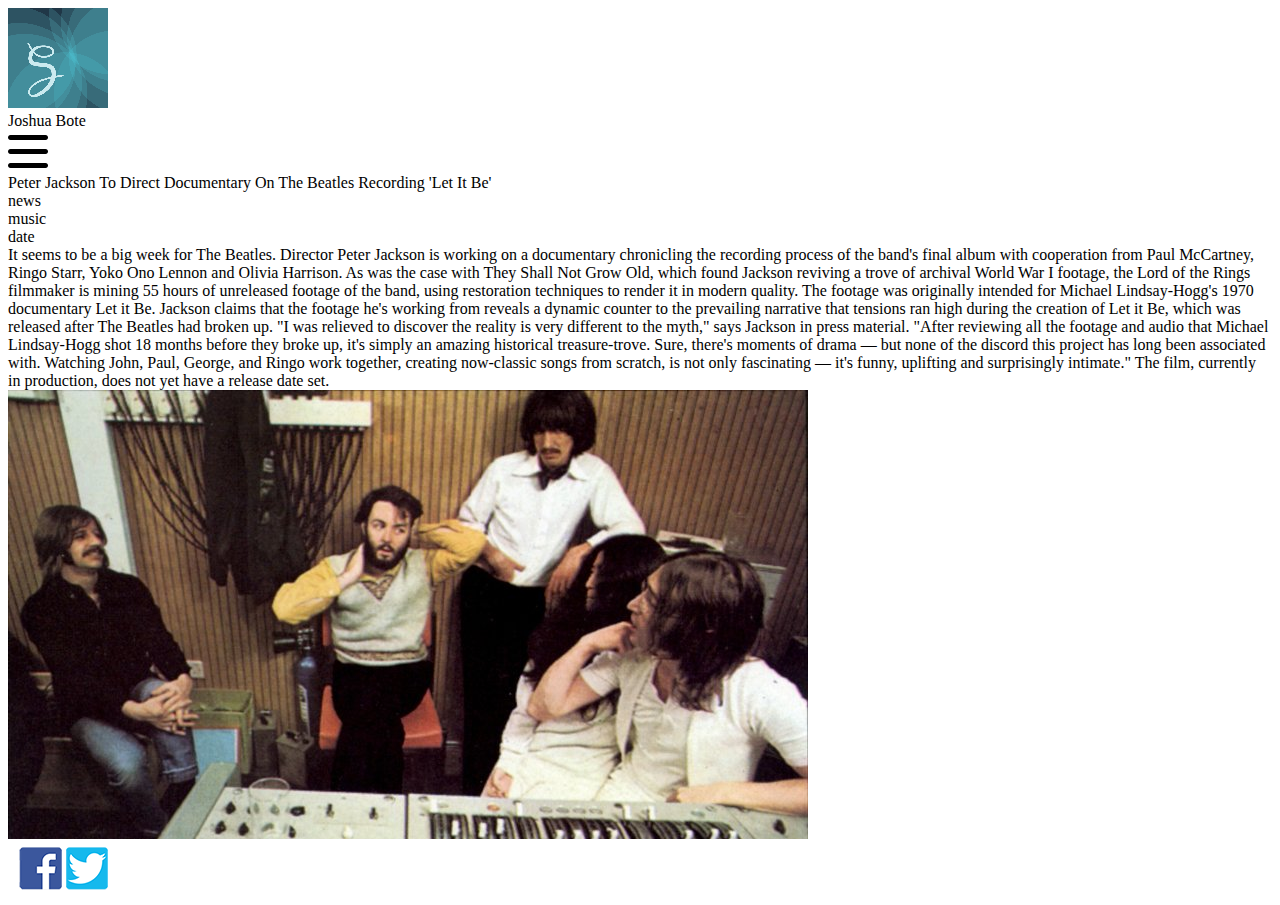
==== index.html @ 44ff0457 "Initial commit" ====
<!DOCTYPE html>
<html lang="en">
    <head>
        <meta charset="UTF-8">
        <meta name="viewport" content="width=device-width, initial-scale=1.0">
        <meta http-equiv="X-UA-Compatible" content="ie=edge">
        <link rel="stylesheet" href="/css.style.css">
        <title>Document</title>
    </head>
    <body>
        <div class="header">
            <div id="logo"><img src="/img/Logo.png"></div>
            <div id="author"><a>Joshua Bote</a></div>
            <div id="hamburger"><img src="/img/hamburger.gif"></div>
        </div>
        <div class="headline">
            <a>Peter Jackson To Direct Documentary On The Beatles Recording 'Let It Be'</a>
        </div>
        <div class="side headline">
            <div news><a>news</a></div>
            <div music><a>music</a></div>
            <div date><a>date</a></div>
        </div>
        </div>
        <div class="content">
            <a>It seems to be a big week for The Beatles. Director Peter Jackson is working on a documentary chronicling the recording process of the band's final album with cooperation from Paul McCartney, Ringo Starr, Yoko Ono Lennon and Olivia Harrison.

                    As was the case with They Shall Not Grow Old, which found Jackson reviving a trove of archival World War I footage, the Lord of the Rings filmmaker is mining 55 hours of unreleased footage of the band, using restoration techniques to render it in modern quality. The footage was originally intended for Michael Lindsay-Hogg's 1970 documentary Let it Be.
                    
                    Jackson claims that the footage he's working from reveals a dynamic counter to the prevailing narrative that tensions ran high during the creation of Let it Be, which was released after The Beatles had broken up.
                    
                    "I was relieved to discover the reality is very different to the myth," says Jackson in press material. "After reviewing all the footage and audio that Michael Lindsay-Hogg shot 18 months before they broke up, it's simply an amazing historical treasure-trove. Sure, there's moments of drama — but none of the discord this project has long been associated with. Watching John, Paul, George, and Ringo work together, creating now-classic songs from scratch, is not only fascinating — it's funny, uplifting and surprisingly intimate."
                    
                    The film, currently in production, does not yet have a release date set.</a>
        </div>
        <div class="image"><img src="/img/beatles.jpg"></div>
        <div class="social icons"><img src="/img/social icons.png"></div>
        <script src="js/script.js"></script>
    </body>
</html>
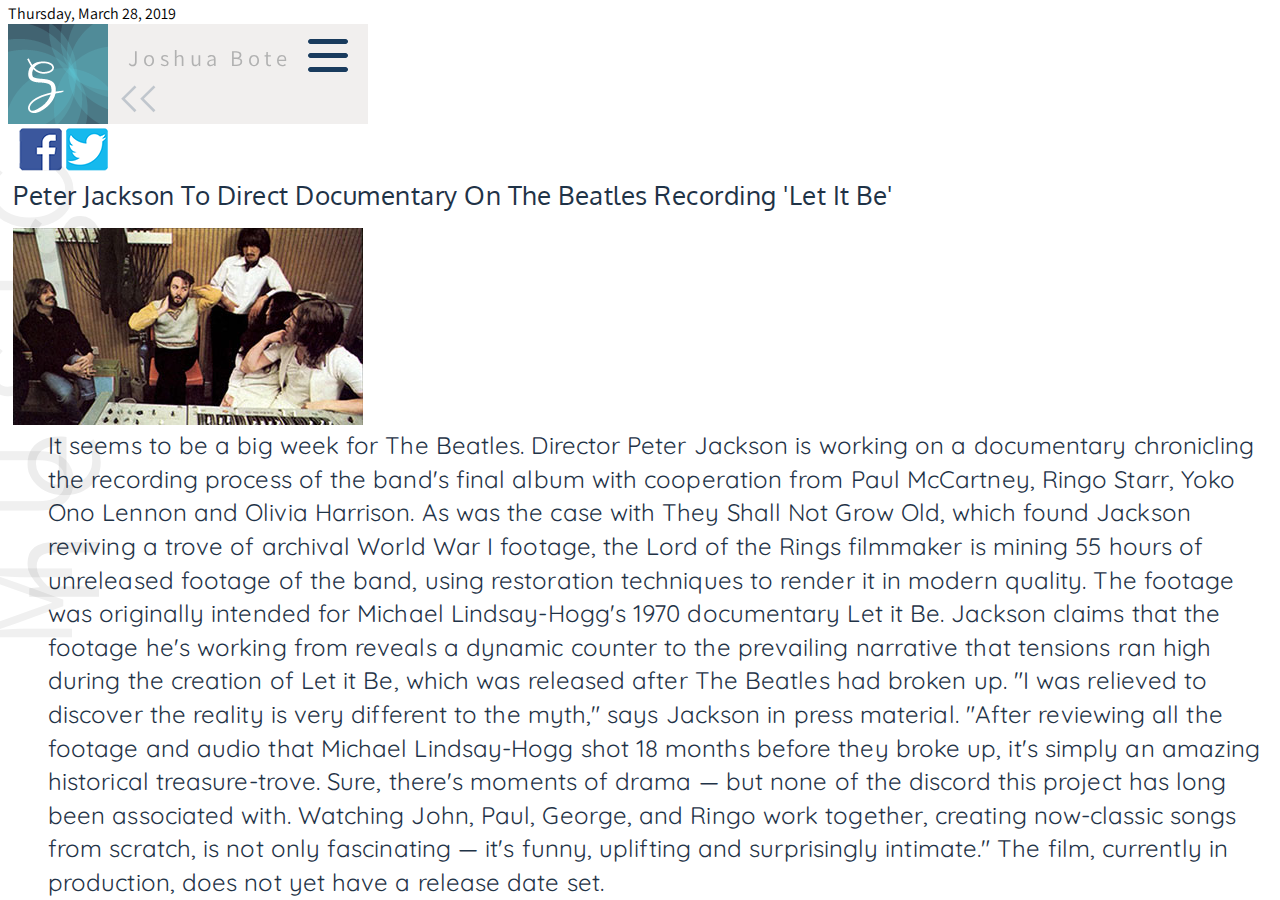
==== commit e4733b12: "Final commit." ====
--- a/index.html
+++ b/index.html
@@ -1,40 +1,85 @@
 <!DOCTYPE html>
 <html lang="en">
-    <head>
-        <meta charset="UTF-8">
-        <meta name="viewport" content="width=device-width, initial-scale=1.0">
-        <meta http-equiv="X-UA-Compatible" content="ie=edge">
-        <link rel="stylesheet" href="/css.style.css">
-        <title>Document</title>
-    </head>
-    <body>
-        <div class="header">
-            <div id="logo"><img src="/img/Logo.png"></div>
-            <div id="author"><a>Joshua Bote</a></div>
-            <div id="hamburger"><img src="/img/hamburger.gif"></div>
-        </div>
-        <div class="headline">
-            <a>Peter Jackson To Direct Documentary On The Beatles Recording 'Let It Be'</a>
-        </div>
-        <div class="side headline">
-            <div news><a>news</a></div>
-            <div music><a>music</a></div>
-            <div date><a>date</a></div>
-        </div>
-        </div>
-        <div class="content">
-            <a>It seems to be a big week for The Beatles. Director Peter Jackson is working on a documentary chronicling the recording process of the band's final album with cooperation from Paul McCartney, Ringo Starr, Yoko Ono Lennon and Olivia Harrison.
+    
+<head>
+    <meta charset="UTF-8">
+    <meta name="viewport" content="width=device-width, initial-scale=1.0">
+    <meta http-equiv="X-UA-Compatible" content="ie=edge">
 
-                    As was the case with They Shall Not Grow Old, which found Jackson reviving a trove of archival World War I footage, the Lord of the Rings filmmaker is mining 55 hours of unreleased footage of the band, using restoration techniques to render it in modern quality. The footage was originally intended for Michael Lindsay-Hogg's 1970 documentary Let it Be.
-                    
-                    Jackson claims that the footage he's working from reveals a dynamic counter to the prevailing narrative that tensions ran high during the creation of Let it Be, which was released after The Beatles had broken up.
-                    
-                    "I was relieved to discover the reality is very different to the myth," says Jackson in press material. "After reviewing all the footage and audio that Michael Lindsay-Hogg shot 18 months before they broke up, it's simply an amazing historical treasure-trove. Sure, there's moments of drama — but none of the discord this project has long been associated with. Watching John, Paul, George, and Ringo work together, creating now-classic songs from scratch, is not only fascinating — it's funny, uplifting and surprisingly intimate."
-                    
-                    The film, currently in production, does not yet have a release date set.</a>
-        </div>
-        <div class="image"><img src="/img/beatles.jpg"></div>
-        <div class="social icons"><img src="/img/social icons.png"></div>
-        <script src="js/script.js"></script>
+    <link rel="manifest" href="manifest.json">
+    <link rel="apple-touch-icon" sizes="72x72" href="/img/icons/icon-70x70.png">
+    <link rel="apple-touch-icon" sizes="96x96" href="/img/icons/icon-96x96.png">
+    <link rel="apple-touch-icon" sizes="128x128" href="/img/icons/icon-128x128.png">
+    <link rel="apple-touch-icon" sizes="144x144" href="/img/icons/icon-144x144.png">
+    <link rel="apple-touch-icon" sizes="152x152" href="/img/icons/icon-152x152.png">
+    <link rel="apple-touch-icon" sizes="192x192" href="/img/icons/icon-192x192.png">
+    <link rel="apple-touch-icon" sizes="384x384" href="/img/icons/icon-384x384.png">
+    <link rel="apple-touch-icon" sizes="512x512" href="/img/icons/icon-512x512.png">
+
+    <link rel="stylesheet" href="/css/style.css">
+    <link href="https://fonts.googleapis.com/css?family=Oxygen" rel="stylesheet">
+    <link href="https://fonts.googleapis.com/css?family=Quicksand" rel="stylesheet">
+    <link href="https://fonts.googleapis.com/css?family=Assistant:200" rel="stylesheet">
+    <link href="https://fonts.googleapis.com/css?family=Advent+Pro" rel="stylesheet">
+    <title>Article</title>
+</head>
+
+<body>
+    <div id = "date"><a>Thursday, March 28, 2019</a></div>
+    <div class="header">
+        <div id="logo"><img src="/img/Logo.png"></div>
+        <span id = "hamburger"></span>
+        <ul id="nav">
+            <li>
+                <a href = "index.html">music</a>
+                <a href = "index.html">news</a>
+                <a href = "index.html">about</a>
+                <a href = "index.html">contact</a>
+            </li>
+        </ul> 
+    </div>
+    
+    <div id = "author">
+        <a href = "author.html">Joshua Bote</a>
+    </div>
+    <div id = "back">
+        <a href = "index.html"><<</a>
+    </div>
+    <div class="sidehead">
+        <div id = "music"><a>MUSIC</a></div>
+        <div id = "news"><a>news</a></div>
+    </div>
+    
+    <div class="social icons"><img src="/img/social icons.png"></div>
+    <div class="headline">
+        <a>Peter Jackson To Direct Documentary On The Beatles Recording 'Let It Be'</a>
+    </div>
+    
+    <div class="image">
+        <a href = "photoinfo.html">
+            <img src="/img/beatles.small.jpg">
+        </a>
+    </div>
+    
+    <div class="content">
+        <a>It seems to be a big week for The Beatles. Director Peter Jackson is working on a documentary chronicling the recording process of the band's final album with cooperation from Paul McCartney, Ringo Starr, Yoko Ono Lennon and Olivia Harrison.
+            
+            As was the case with They Shall Not Grow Old, which found Jackson reviving a trove of archival World War I footage, the Lord of the Rings filmmaker is mining 55 hours of unreleased footage of the band, using restoration techniques to render it in modern quality. The footage was originally intended for Michael Lindsay-Hogg's 1970 documentary Let it Be.
+            
+            Jackson claims that the footage he's working from reveals a dynamic counter to the prevailing narrative that tensions ran high during the creation of Let it Be, which was released after The Beatles had broken up.
+            
+            "I was relieved to discover the reality is very different to the myth," says Jackson in press material. "After reviewing all the footage and audio that Michael Lindsay-Hogg shot 18 months before they broke up, it's simply an amazing historical treasure-trove. Sure, there's moments of drama — but none of the discord this project has long been associated with. Watching John, Paul, George, and Ringo work together, creating now-classic songs from scratch, is not only fascinating — it's funny, uplifting and surprisingly intimate."
+            
+            The film, currently in production, does not yet have a release date set.
+        </a>
+    </div>
+    
+    <script src="js/script.js"></script>
+    <script>
+    var mynav= $('ul#nav').html();
+    $('span#hamburger').click(function(){
+        $('ul#nav').fadeToggle();
+        })
+        </script>
     </body>
 </html>--- a/css/style.css
+++ b/css/style.css
@@ -0,0 +1,203 @@
+body {
+    background-color: white;
+}
+
+div.header{
+    position: fixed;
+    height: 100px;
+    width: 360px;
+    background-color: #f0eeed;
+    opacity: .90;
+    z-index: 3;
+}
+
+div.sidehead {
+    position: fixed;
+    display: block;
+    transform: rotate(-90deg);
+    float: left;
+    width: 50px;
+    margin-top: 580px;
+    z-index: 1;
+}
+
+div#news {
+    font-size: 9em;
+    position: relative;
+    line-height: .1em;
+    padding-left: 40px;
+    padding-right: 50px;
+    letter-spacing: .2em;
+    opacity: .07;
+    font-family: Assistant;
+}
+
+div#music {
+    font-size: 8em;
+    position: relative;
+    line-height: .2em;
+    padding-right: 10px;
+    opacity: .06;
+    letter-spacing: .275em;
+    font-family: Assistant;
+    /*margin: 10px 20px 10px 20px;*/
+}
+
+div#date {
+    font-size: 1em;
+    position: relative;
+    line-height: .7em;
+    padding-bottom: 5px;
+    font-family: Assistant;
+    /*margin: 10px 20px 10px 20px;*/
+}
+
+div#logo{
+    position: fixed;
+    z-index: 2;
+}
+
+span#hamburger {
+    background: url('/img/hamburger.gif') no-repeat center;
+    position: fixed;
+    height: 40px;
+    width: 40px;
+    /*padding-left: 280px;*/
+    padding-top: 10px;
+    margin-top: 5px;
+    margin-left: 300px;
+    z-index: 2;
+    cursor: pointer;
+}
+
+ul#nav {
+    margin: 0;
+    position: absolute;
+    top: 22px;
+    left: 180px;
+    width: 110px;
+    z-index: 3;
+}
+
+ul#nav li {
+    opacity: 0;
+}
+
+ul#nav li:hover{
+    display: block;
+    background-color: #ffffff;
+    opacity: 1;
+    height: auto;
+    width: auto;
+    padding: 10px;
+    border-radius: 10px 10px 10px 10px;
+}
+
+ul#nav li a{
+    display: block;
+    text-decoration: none;
+    font-size: 1.9em;
+    color: #00264c;
+    font-family: Assistant;
+}
+
+div#author {
+    float: right;
+    position: absolute;
+    top: 43px;
+    margin-left: 120px;
+    font-size: 1.4em;
+    letter-spacing: .2em;
+    z-index: 3;
+}
+
+div#author a {
+    text-decoration: none;
+    color: #b1b1b1;
+    font-family: Assistant;
+}
+
+div#back {
+    display: block;
+    position: fixed;
+    z-index: 3;
+    top: 70px;
+    left: 120px;
+}
+
+div#back a {
+    text-decoration: none;
+    color: #00264c;
+    font-size: 3em;
+    font-family: Advent Pro;
+    opacity: .2;
+}
+
+div.headline {
+    position: relative;
+    display: block;
+    float: left;
+    padding-left: 5px;
+}
+
+div.headline a {
+    font-size: 1.6em;
+    font-family: Oxygen;
+    line-height: 1.4em;
+    letter-spacing: .02em;
+    color: #1f3347;
+}
+
+div.content {
+    position: relative;
+    float: left;
+    letter-spacing: .005em;
+    padding-left: 40px;
+}
+
+div.content a {
+    font-size: 1.5em;
+    line-height: 1.4em;
+    font-family: Quicksand;
+    color: #1f3347;
+}
+
+div.otherwork {
+    position: relative;
+    float: left;
+    letter-spacing: .05em;
+    padding-left: 5px;
+    margin-top: 20px;
+}
+
+div.otherwork a {
+    font-size: 1.3em;
+    line-height: 1.4em;
+    font-family: Quicksand;
+    color: #1f3347;
+}
+
+div.titles {
+    position: relative;
+    float: left;
+    letter-spacing: .05em;
+    padding-left: 40px;
+    width: 200px;
+}
+
+div.titles a {
+    font-size: 1.3em;
+    line-height: 1.4em;
+    font-family: Quicksand;
+    color: #1f3347;
+}
+
+div.image {
+    position: relative;
+    padding-left: 5px;
+    padding-top: 50px;
+}
+
+div.social {
+    padding-top: 100px;
+}